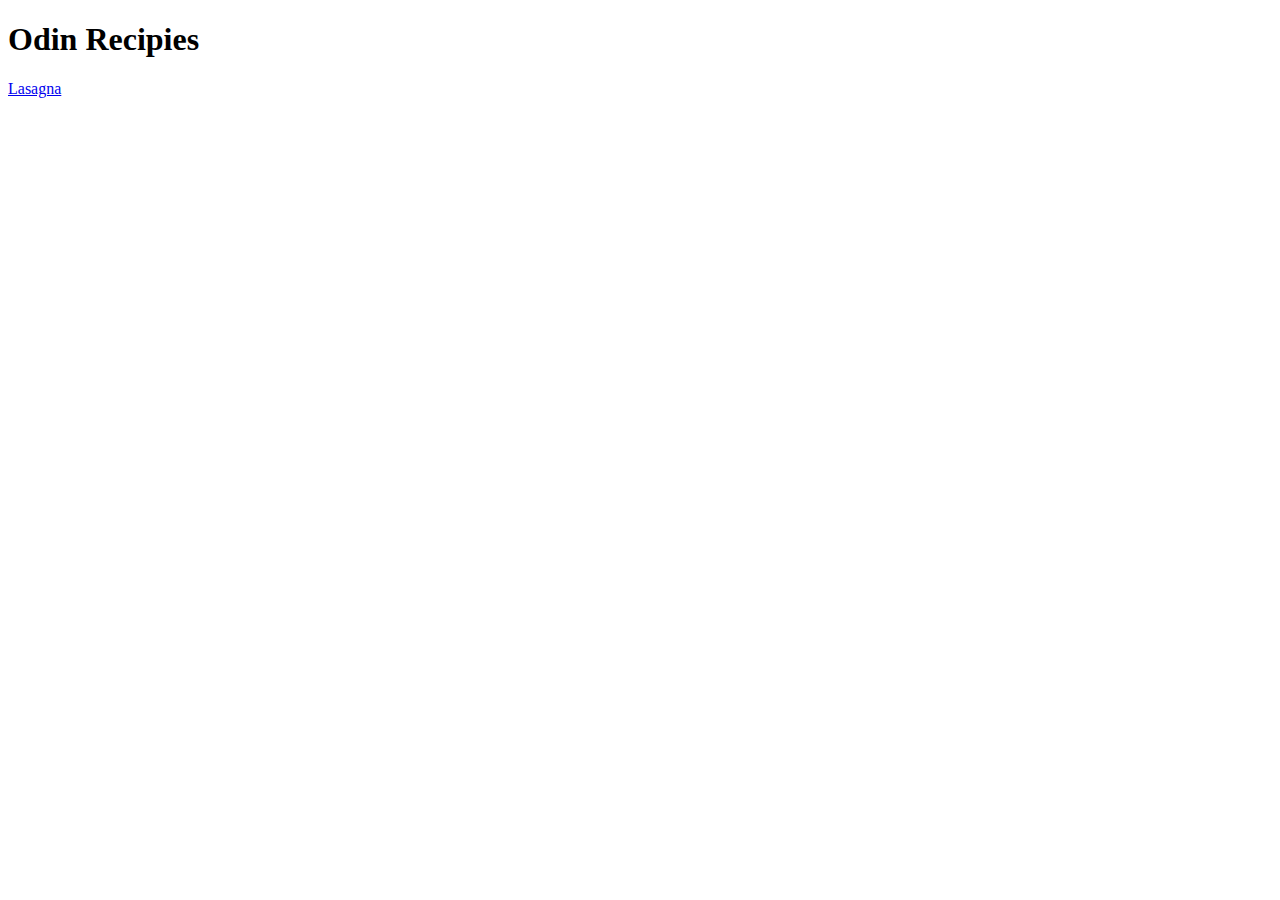
==== index.html @ 5bbda054 "third" ====
<!DOCTYPE html>
<html lang="en">
<head>
    <meta charset="UTF-8">
    <meta http-equiv="X-UA-Compatible" content="IE=edge">
    <meta name="viewport" content="width=device-width, initial-scale=1.0">
    <title>Document</title>
</head>
<body>
    <h1>Odin Recipies</h1>
    <a href="recipies/lasagna.html">Lasagna</a>
</body>
</html>
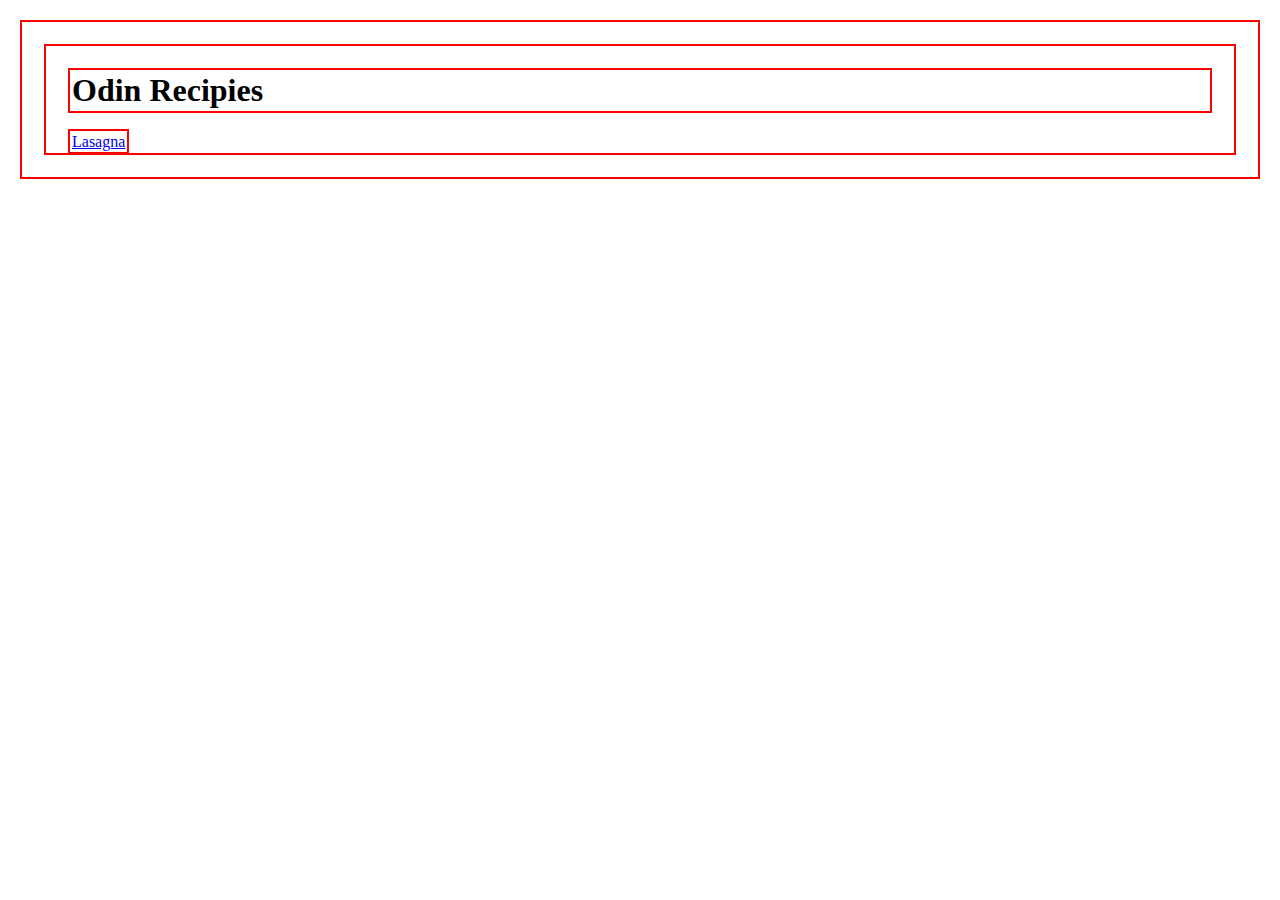
==== commit 65aae3e1: "fourth commit" ====
--- a/index.html
+++ b/index.html
@@ -1,13 +1,17 @@
 <!DOCTYPE html>
 <html lang="en">
+
 <head>
     <meta charset="UTF-8">
     <meta http-equiv="X-UA-Compatible" content="IE=edge">
     <meta name="viewport" content="width=device-width, initial-scale=1.0">
     <title>Document</title>
+    <link rel="stylesheet" href="styles/styles.css">
 </head>
+
 <body>
     <h1>Odin Recipies</h1>
     <a href="recipies/lasagna.html">Lasagna</a>
 </body>
+
 </html>--- a/styles/styles.css
+++ b/styles/styles.css
@@ -0,0 +1,6 @@
+* {
+    border: 2px solid red;
+    padding: 2px;
+    margin: 20px;
+
+  }